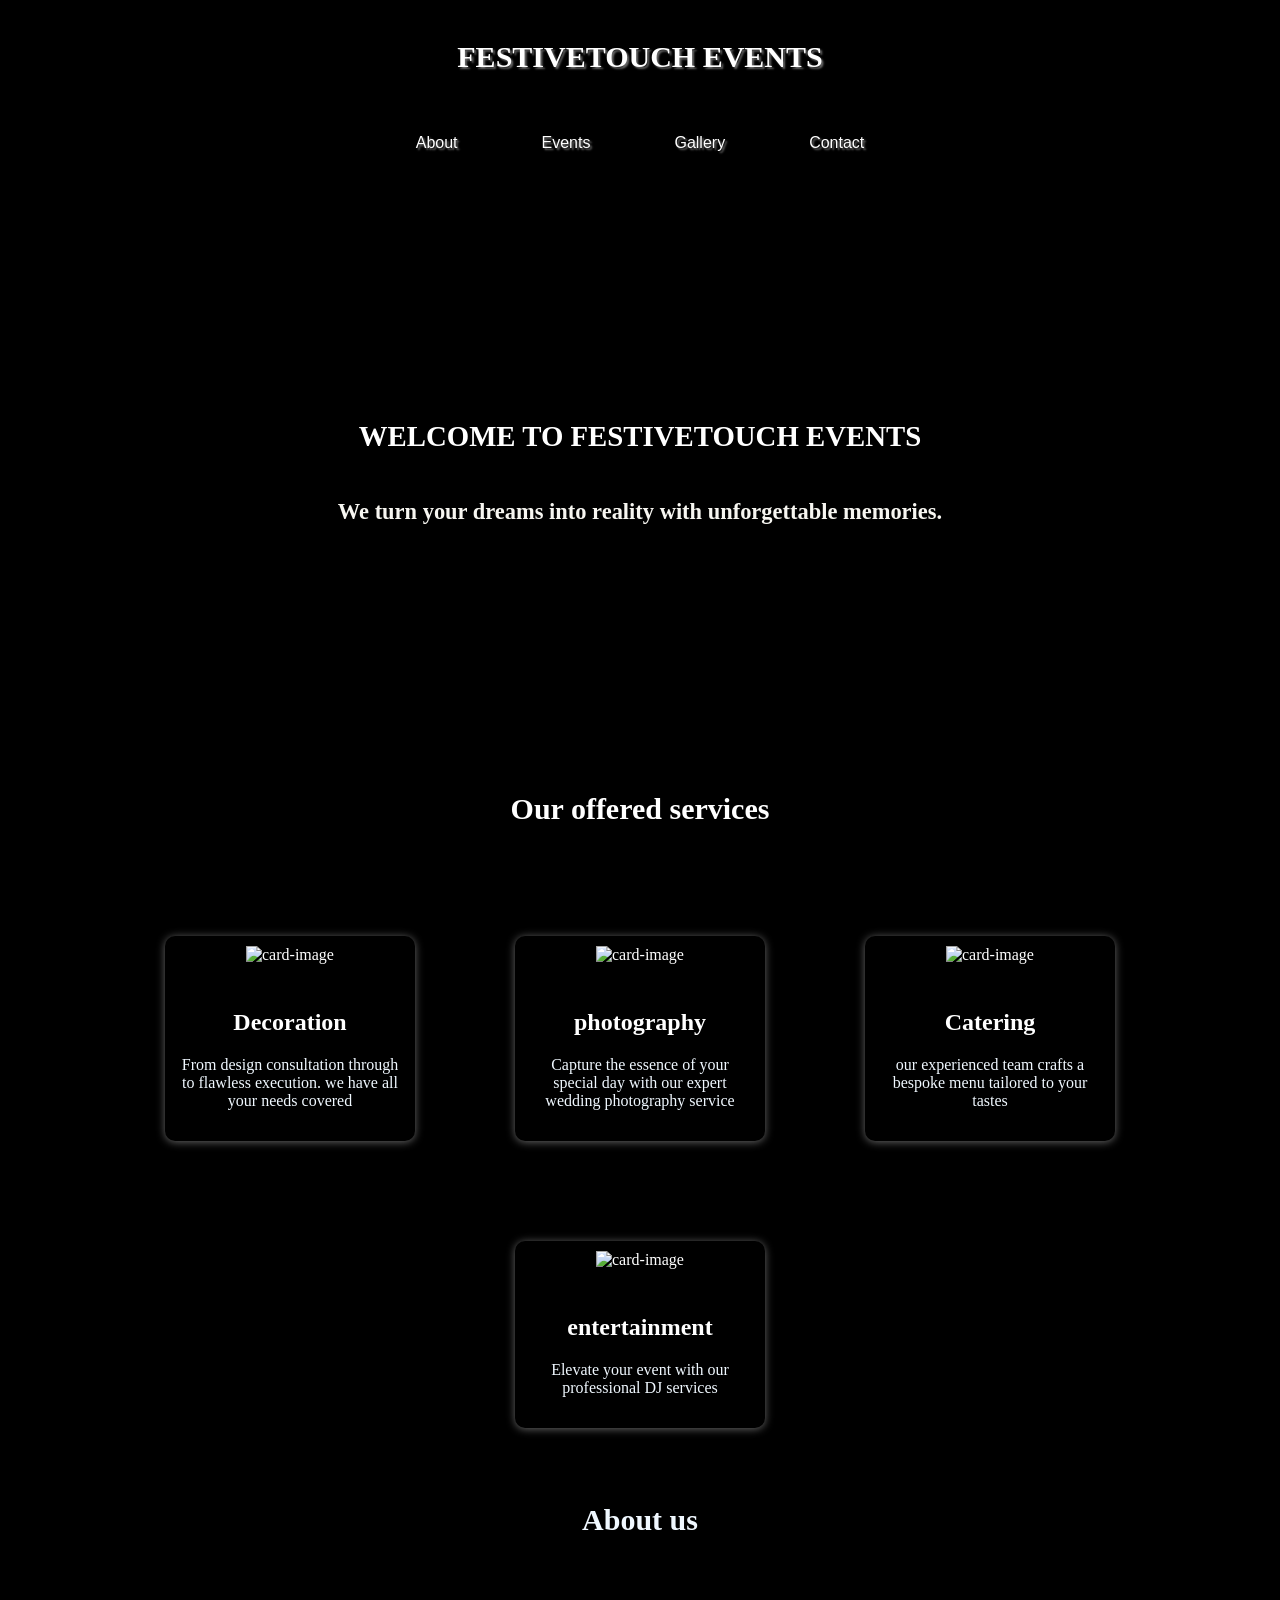
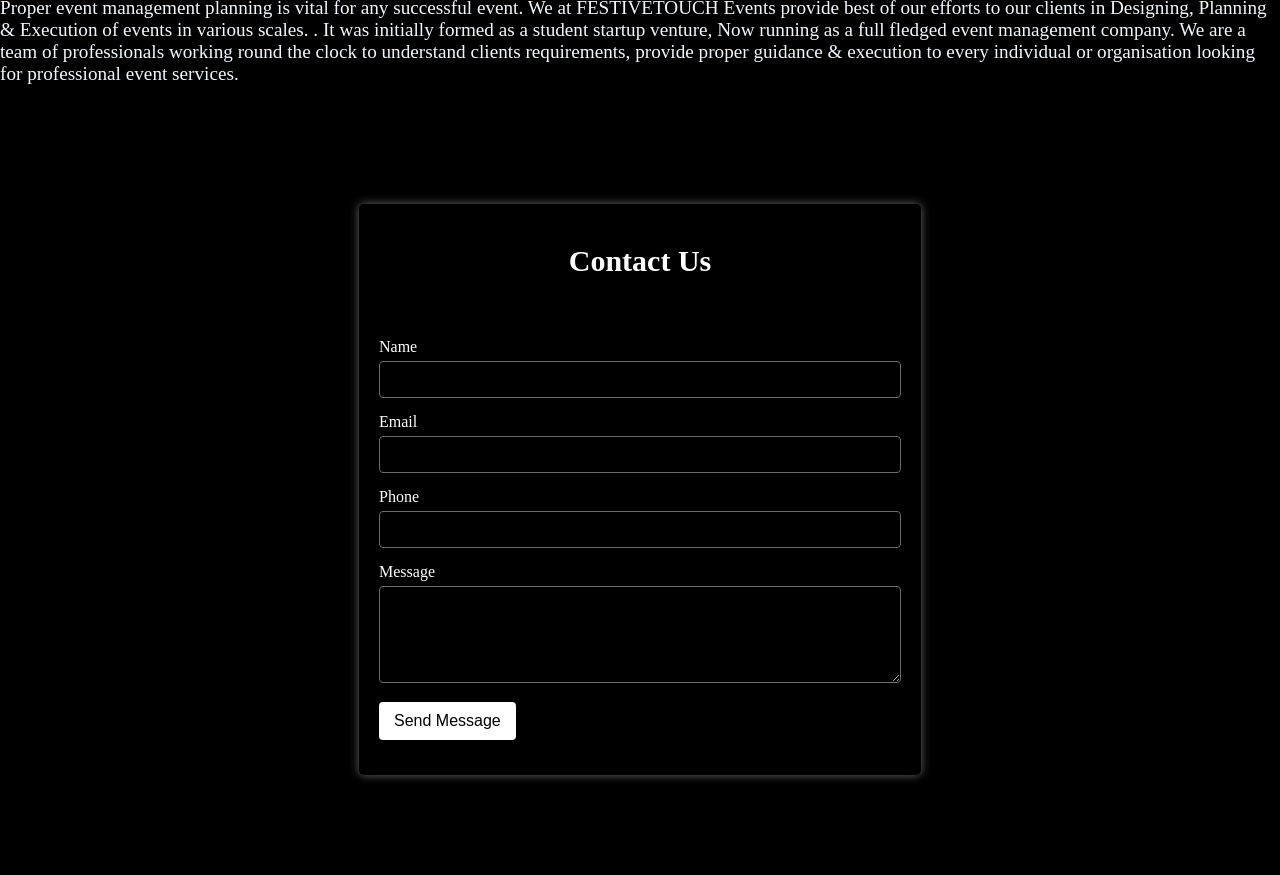
==== index.html @ 5929de95 "Add files via upload" ====
<!DOCTYPE html>
<html lang="en">
<head>
    <meta charset="UTF-8">
    <meta name="viewport" content="width=device-width, initial-scale=1.0">
    <title>event management</title>
    <link rel="stylesheet"href="home.css">
</head>
<body> 

    <header>
    <h1>FESTIVETOUCH EVENTS</h1>
    <nav>
        
<a href="#About">About</a>
<a href="http://127.0.0.1:5500/events.html">Events</a>
<a href="http://127.0.0.1:5500/gallery.html">Gallery</a>
<a href="#contact">Contact</a>

        
    </nav>
    </header>
   <section id="hero">
            <h2>WELCOME TO FESTIVETOUCH  EVENTS</h2>
            <h3>We turn your dreams into reality with unforgettable memories.</h3>
            
        </section>
        <h1>Our offered services</h1>
        <div class="card-container">
            <div class="card">
                
                <img src="images/w5.jpg" alt="card-image" class="card-image" >
            
            <div class="card-content">
        <h2 class="decoratin">Decoration</h2>
        <p class="card-description">From design consultation through to flawless execution. we have all your  needs covered</p>
            </div>
            </div>
        
            <div class="card">
                
                <img src="images/w15.jpg" alt="card-image" class="card-image" >
                
            <div class="card-content">
        <h2 class="photography">photography</h2>
        <p class="card-description">Capture the essence of your special day with our expert wedding photography service </p>
            </div>
            </div>
        
            <div class="card">
                
            <img src="images/catreen.jpg" alt="card-image" class="card-image" >
            
            <div class="card-content">
        <h2 class="Catering">Catering</h2>
        <p class="card-description">our experienced team crafts a bespoke menu tailored to your tastes</p>
        </div>
        </div>
        
        <div class="card">
            
        <img src="images/f16.jpg" alt="card-image" class="card-image" >
        
         <div class="card-content">
        <h2 class="entertainment">entertainment</h2>
        <p class="card-description"> Elevate your event with our professional DJ services</p>
        </div>
        </div>
        
        <section id="About">
        <h1>About us</h1>
        <p>Proper event management planning is vital for any successful event. We at FESTIVETOUCH  Events provide best of our efforts to our clients in Designing, Planning & Execution of events in various scales.

            . It was initially formed as a student startup venture, Now running as a full fledged event management company. We are a team of professionals working round the clock to understand clients requirements, provide proper guidance & execution to every individual or organisation looking for professional event services.</p>   
        </section>

        <div class="container" id="contact">
            <h1>Contact Us</h1>
            <form action="your-server-endpoint" method="POST">
                <div class="form-group">
                    <label for="name">Name</label>
                    <input type="text" id="name" name="name" required>
                </div>
                <div class="form-group">
                    <label for="email">Email</label>
                    <input type="email" id="email" name="email" required>
                </div>
                <div class="form-group">
                    <label for="phone">Phone</label>
                    <input type="tel" id="phone" name="phone">
                </div>
                <div class="form-group">
                    <label for="message">Message</label>
                    <textarea id="message" name="message" rows="5" required></textarea>
                </div>
                <div class="form-group">
                    <button type="submit">Send Message</button>
                </div>
            </form>
        </div>
        
</body>


<script>
    document.addEventListener("DOMContentLoaded", function() { //This ensures the script runs only after the HTML content is fully loaded. It's useful if the script is placed in the <head> section of the HTML.
        const form = document.querySelector("form");//It selects the first <form> element on the page. 
        
        form.addEventListener("submit", function(event) {
            event.preventDefault(); // Prevent form submission for demonstration

            // Simple validation(It grabs the values from three input fields with IDs name, email, and message.)
            const name = document.getElementById("name").value;
            const email = document.getElementById("email").value;
            const message = document.getElementById("message").value;

            if (name === "" || email === "" || message === "") {
                alert("Please fill in all required fields.");
                return; // Stop the function if validation fails
            }

            // Simulate a successful form submission
            alert("Thank you for your message, " + name + "!");
            form.reset(); // Reset the form fields
        });
    });
</script>


</html>
---- home.css ----
header{
    background-color: black;
    color: white;
    text-align: center;
    padding: 20px;
    border-radius: 8px;
    text-shadow: 2px 2px 2px dimgrey;
    
    }
    a{
        color: white;
        text-decoration: none;
        margin: 40px;
        color: white;
        text-decoration: none;
        font-family: Arial,sans-serif;
    
    }
    h1{
       
       font-family: 'garamond',serif;
       font-size: 30px;
       margin-bottom: 60px;
       text-align: center;
    }
        
    
    body{
        display: block;
        justify-content: center;
        background-color:black;
        margin: 0;
        padding: 0%;
        color:white;
        
        
    }
    section{
        color:aliceblue;
        font-size:larger ;
    }
    #hero{
    background-image: url('images/w3.webp');
    background-repeat: no-repeat;
    background-position:center;
    background-size: cover;
    height:400px;
    padding: 100px;
    text-align: center;
    align-items: center;
    display: flex; 
    flex-direction: column; 
    justify-content: center; 
    }
    .btn{
    cursor: grab;
    background-color:black;
    color: white;
    border-radius: 4px;
    border: none;
    padding: 8px;
    }
    .btn:hover {
        background-color: #4cae4c;
        transition: background-color 0.3s;
    }
    a:hover {
        text-decoration: underline;
        color: #ccc;
    }
    .b {
        display: flex;
        flex-direction: column; /* Stacks items vertically */
        gap: 10px;    
        width: 300px; 
    }  
    .new{
        display: flex;
        justify-content: space-around;
    }
    .booking-form {
        background-color: white;
        padding: 20px;
        border-radius: 8px;
        box-shadow: 0 10px 10px rgba(0, 0, 0, 0.1);
        max-width: 400px;
        margin: auto;
        
    }
    .form-group {
        margin-bottom: 15px;
        
    }
    
    label {
        display: block;
        margin-bottom: 5px;
        color: white
    }  
    button {
        background-color:#4cae4c;
        color: white;
        border-radius: 5px;
    }
    
    
    .container {
        max-width: 600px;
        margin: 100px;
        background: black;
        padding: 20px;
        border-radius: 5px;
        box-shadow: 0 0 10px dimgrey;
        color: white;
    }
    
    .form-group {
        margin-bottom: 15px;
    }
    .form-group label {
        display: block;
        margin-bottom: 5px;
        color: white;
    }
    .form-group input, 
    .form-group textarea {
        width: 500px;
        padding: 10px;
        border: 1px solid dimgrey;
        border-radius: 4px;
        background-color: black;
        color: white;
        
    }
    .form-group textarea {
        resize: vertical;
    }
    .form-group button {
        background-color: white;
        color:black;
        border: none;
        padding: 10px 15px;
        border-radius: 4px;
        cursor: pointer;
        font-size: 16px;
    }
    .form-group button:hover {
        background-color: rgb(222, 153, 164);
    }
    .card{
        background-color: black;
        border-radius: 10px;
        box-shadow: 0px 1px 8px dimgrey;
        overflow: hidden;
        width: 250px;
        text-align: center;
        margin: 50px;
        
        
    }
    .card-image{
        width: 200px;
        height: 250px;
        margin: 10px;
    
    }
    .card-content{
        padding: 15px;
    
    }
    .card-title{
        font-size: 1.5em;
        margin: 10px 0;
    }
    .card-description{
        color:aliceblue;
        text-decoration: none;
    
    }
    .card-container{
        display: flex;
    flex-wrap: wrap;
    justify-content: center;
    }
    h2{
        color: white;
        text-decoration: none !important;
    
        
    }
    .card:hover {
        transform: scale(1.05);
        transition: transform 0.3s ease;
    }
    h3{
        color:rgb(247, 246, 241)
        
    }
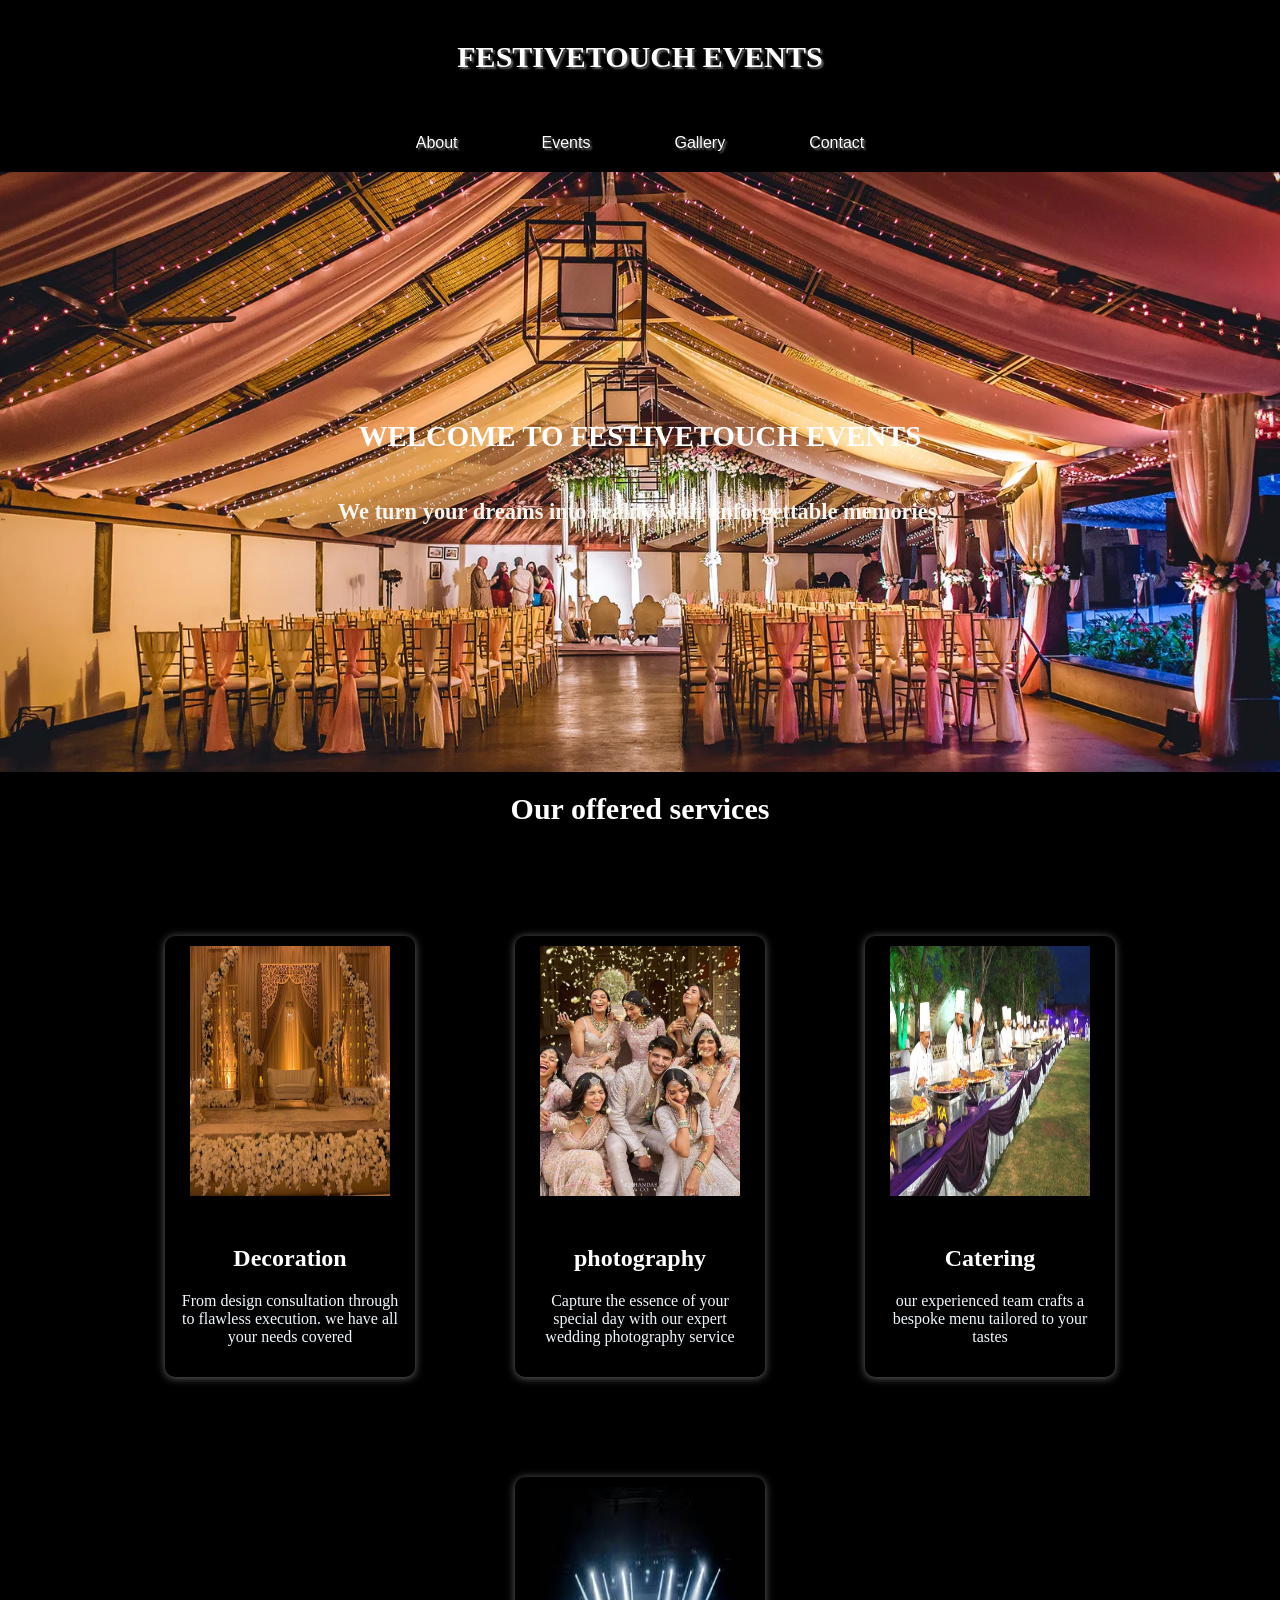
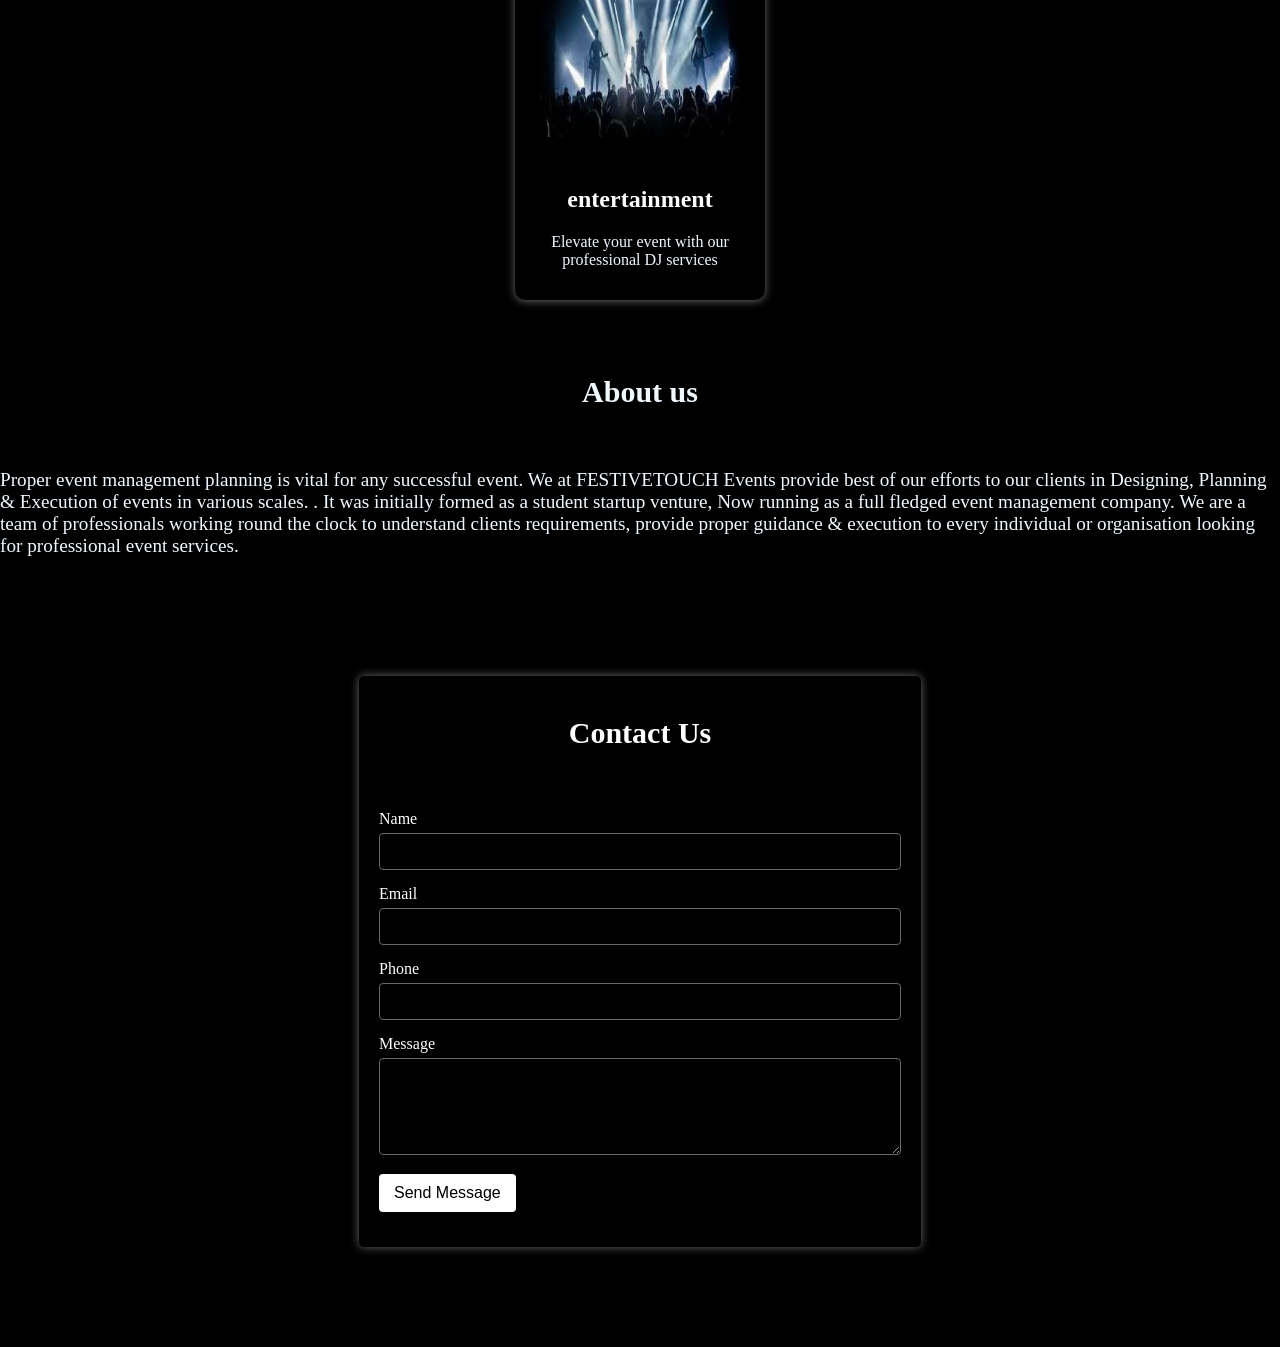
==== commit 4db67828: "Update index.html" ====
--- a/index.html
+++ b/index.html
@@ -13,8 +13,8 @@
     <nav>
         
 <a href="#About">About</a>
-<a href="http://127.0.0.1:5500/events.html">Events</a>
-<a href="http://127.0.0.1:5500/gallery.html">Gallery</a>
+<a href="events.html">Events</a>
+<a href="gallery.html">Gallery</a>
 <a href="#contact">Contact</a>
 
         
@@ -127,4 +127,5 @@
 </script>
 
 
-</html>+
+</html>
